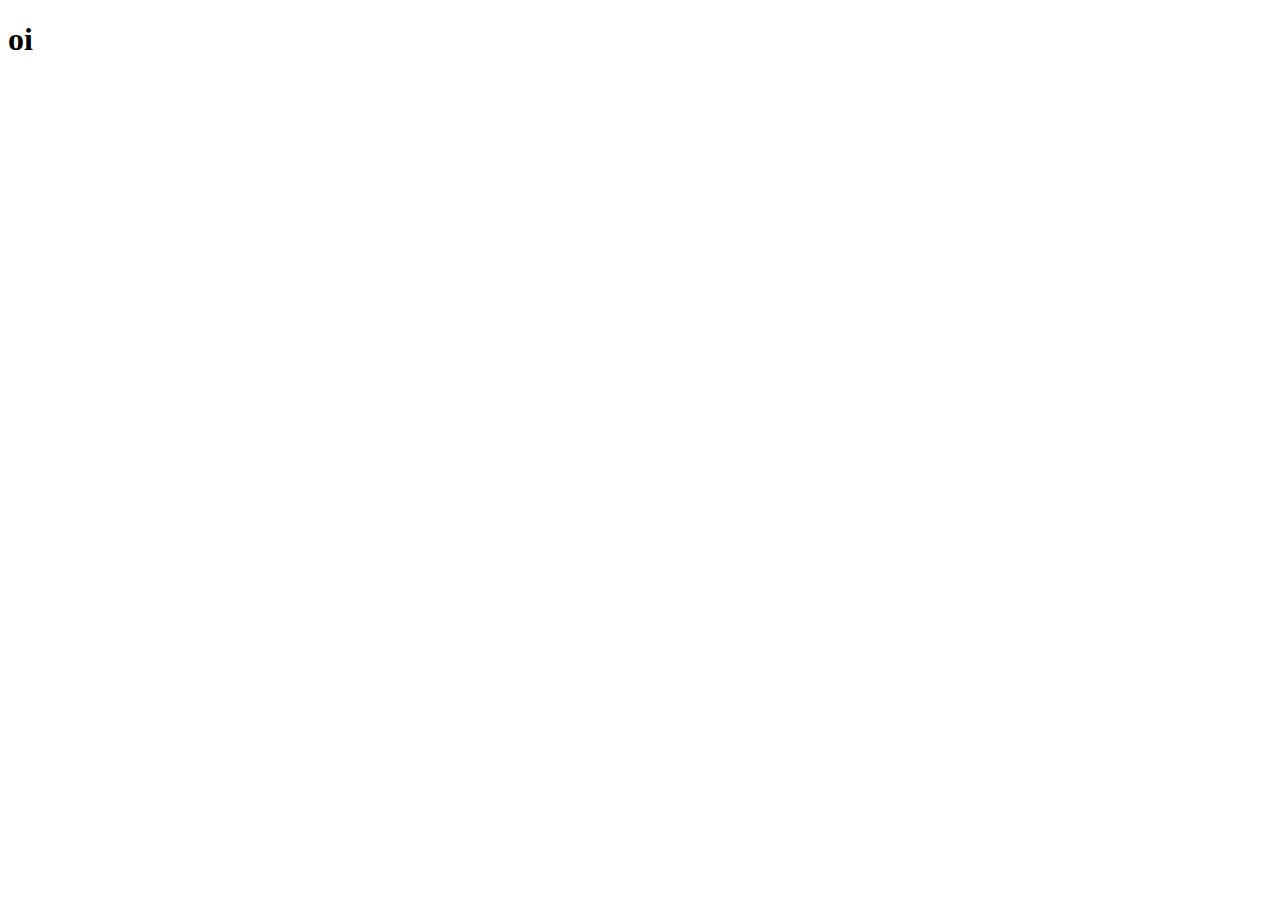
==== html/home.html @ a90b0ad6 "Akuma page" ====
<!DOCTYPE html>
<html lang="en">
<head>
    <meta charset="UTF-8">
    <meta name="viewport" content="width=device-width, initial-scale=1.0">
    <meta http-equiv="X-UA-Compatible" content="ie=edge">
    <title>God Usopp</title>
</head>
<body>
    <h1>oi</h1>
</body>
</html>
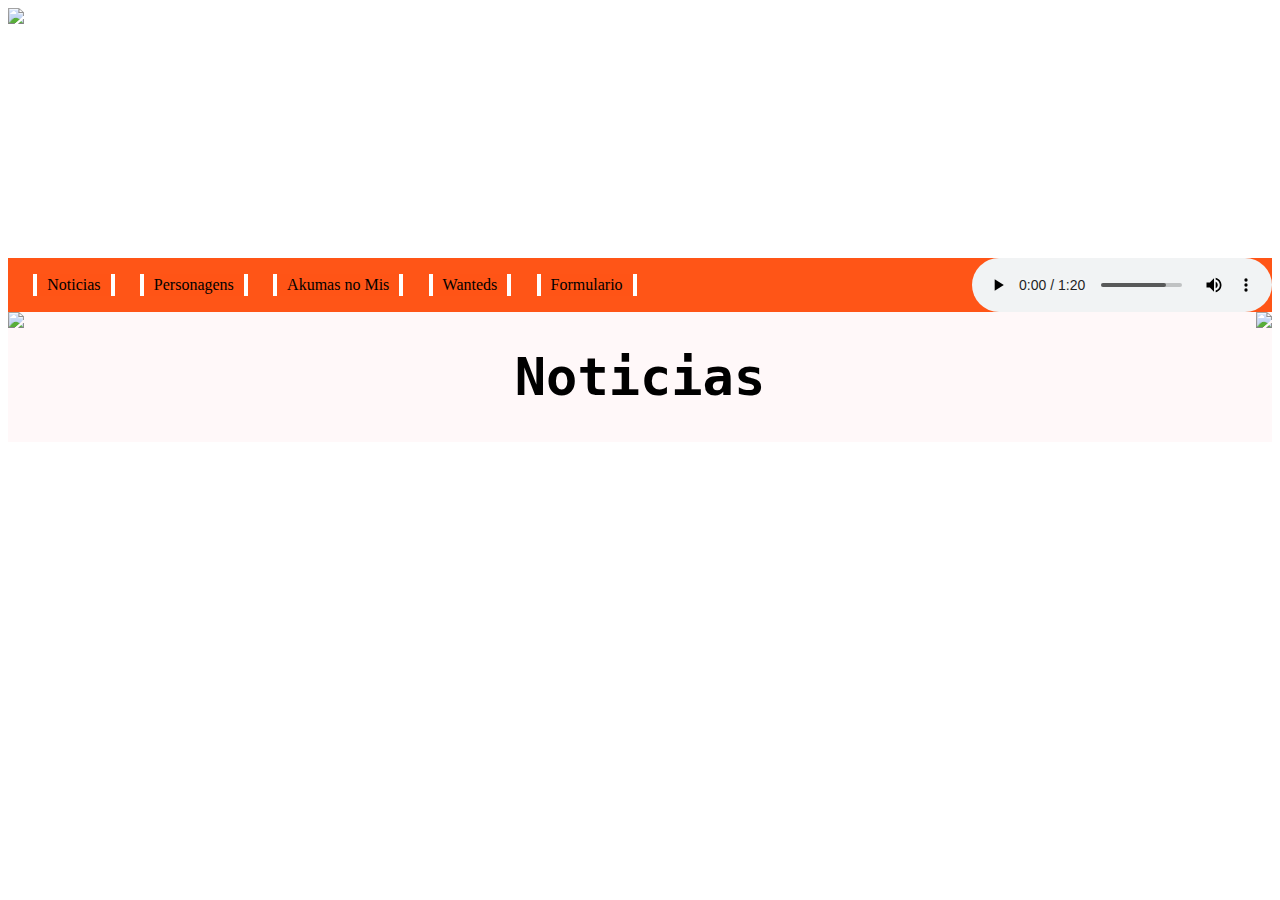
==== commit 9ded9f18: "Marcelo teste" ====
--- a/html/home.html
+++ b/html/home.html
@@ -5,8 +5,45 @@
     <meta name="viewport" content="width=device-width, initial-scale=1.0">
     <meta http-equiv="X-UA-Compatible" content="ie=edge">
     <title>God Usopp</title>
+    <link rel="stylesheet" href="../css/home.css">
+    <link rel="stylesheet" href="../css/top.css">
 </head>
 <body>
-    <h1>oi</h1>
+    <header>
+        <div class="img-top">
+            <img  src="https://i.ytimg.com/vi/Q1BqlYsTb7E/maxresdefault.jpg">
+        </div>
+        <div>
+            <nav id="menu">
+                <ul>
+                    <li><a href="home.html">Noticias</a></li>
+                    <li><a href="person/mainPerson.html">Personagens</a></li>
+                    <li><a href="akuma/mainAkuma.html">Akumas no Mis</a></li>
+                    <li><a href="wanted/mainWanted.html">Wanteds</a></li>
+                    <li><a href="#">Formulario</a></li>
+                    <audio  controls autoplay>
+                        <source src="../../Tema de Sogeking  One Piece.mp3" type="audio/mpeg">
+                    </audio>
+                </ul>
+            </nav>
+        </div>
+    </header>
+    <div style="display: flex" id="back">
+        <div class="img-left" >
+            <img src="https://pm1.narvii.com/6706/56cad5537f16368e39bb5ec131ffb961138d5ba2_00.jpg" >
+        </div>
+
+        <div class="middle">
+            <h1>
+                Noticias
+            </h1>
+        </div>
+
+        <div class="img-right" >
+            <img src="https://pm1.narvii.com/6706/56cad5537f16368e39bb5ec131ffb961138d5ba2_00.jpg" >
+        </div>  
+    </div>
+
+    <footer></footer>
 </body>
 </html>--- a/css/home.css
+++ b/css/home.css
@@ -0,0 +1,10 @@
+/* -------> TAGS <---------- */
+h1{
+    text-align: center;
+    font-family: monospace;
+    font-size: 400%;
+    margin-left: 5%;
+    margin-right: 5%;
+}
+
+
--- a/css/top.css
+++ b/css/top.css
@@ -0,0 +1,72 @@
+/* -------> TAGS <---------- */
+
+
+/* ------> ID <---------- */
+#back{
+    background-color:rgba(255, 192, 203, 0.116) ;
+}
+
+#menu ul {
+    display: flex;
+    padding:0px;
+    margin:0px;
+    background-color:rgba(255, 68, 0, 0.911);
+    list-style:none;
+    align-items: center;
+    justify-content: center;
+}
+
+#menu ul li { 
+    display: flex;
+    margin-left: 2%;
+}
+
+#menu ul li a {
+    padding: 2px 10px;
+
+    /* visual do link */
+    background-color:rgba(255, 68, 0, 0.021);
+    color: black;
+    text-decoration: none;
+    text-align-last: center;
+    border: 4px solid white;
+    border-bottom: none;
+    border-top: none;
+}
+
+#menu ul li a:hover {
+    background-color:whitesmoke;
+    color: black;
+    border-bottom:3px solid #000000;
+
+}
+
+#menu ul audio{
+    margin-left: auto;
+}
+
+/* -----> CLASSE <------- */
+
+.img-top{
+    display: flex;
+    height: 250px;
+    
+    
+}
+
+.img-left{
+    margin-right: auto;
+    background: url(https://pm1.narvii.com/6706/56cad5537f16368e39bb5ec131ffb961138d5ba2_00.jpg);
+    background-repeat: repeat-y;
+}
+
+.img-right{
+    margin-left: auto;
+    background: url(https://pm1.narvii.com/6706/56cad5537f16368e39bb5ec131ffb961138d5ba2_00.jpg);
+    background-repeat: repeat-y;
+}
+
+.middle{
+    width: 60%;
+}
+
